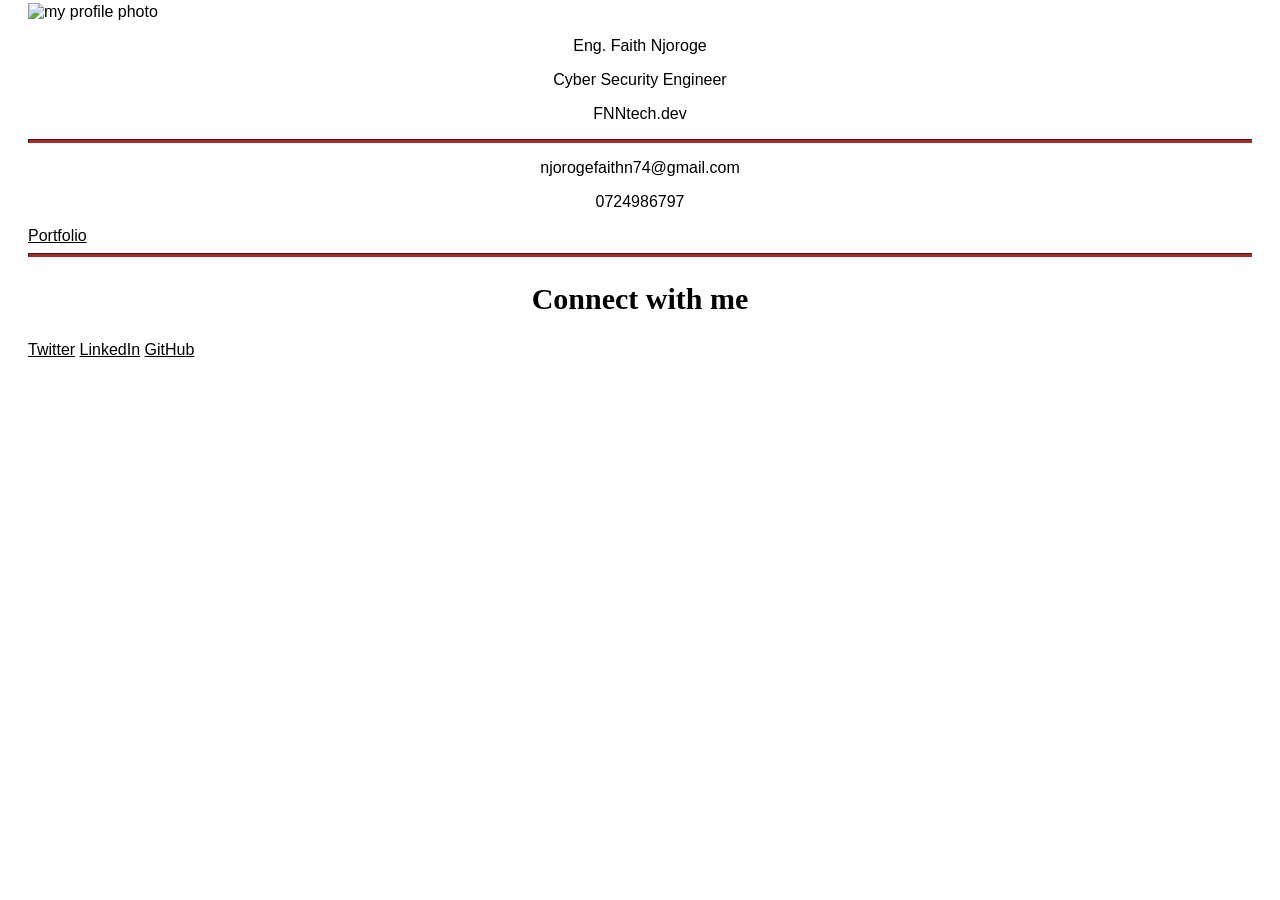
==== index.html @ f2df643b "Add initial HTML structure for business card" ====
<!DOCTYPE html>
<html lang="en">

<head>
    <meta charset="utf-8">
    <title>Business Card</title>
    <link rel="stylesheet" href="styles.css">
</head>

<body>
<div class="business-card">
    <img src="https://cdn.freecodecamp.org/curriculum/labs/flower.jpg" class="profile-image" alt="my profile photo">
    <p class="full-name">Eng. Faith Njoroge </p> 
     <p class="designation">Cyber Security Engineer</p>
      <p class="company">FNNtech.dev</p>
      <hr>
      <p>njorogefaithn74@gmail.com</p>
      <p>0724986797</p>
      <a href="https://example.com" class="portfolio-link">Portfolio</a>
      <hr>     

<div class="social-media">
<h2>Connect with me</h2>
<a href="https://twitter.com">Twitter</a>
<a href="https://linkedin.com">LinkedIn</a>
<a href="https://github.com">GitHub</a>
</div>
</div>
</body>

</html>
---- styles.css ----
body {
  background-image: url(https://cdn.freecodecamp.org/curriculum/css-cafe/beans.jpg);
  font-family: sans-serif;
  padding: 20px;
}

h1 {
  font-size: 40px;
  margin-top: 0;
  margin-bottom: 15px;
}

h2 {
  font-size: 30px;
}

.established {
  font-style: italic;
}

h1, h2, p {
  text-align: center;
}

.menu {
  width: 80%;
  background-color: burlywood;
  margin-left: auto;
  margin-right: auto;
  padding: 20px;
  max-width: 500px;
}

img {
  display: block;
  margin-left: auto;
  margin-right: auto;
margin-top:-25px;  
}

hr {
  height: 2px;
  background-color: brown;
  border-color: brown;
}

.bottom-line {
  margin-top: 25px;
}

h1, h2 {
  font-family: Impact, serif;
}

.item p {
  display: inline-block;
  margin-top: 5px;
  margin-bottom: 5px;
  font-size: 18px;
}

.flavor, .dessert {
  text-align: left;
  width: 75%;
}

.price {
  text-align: right;
  width: 25%;
}

/* FOOTER */

footer {
  font-size: 14px;
}

address {
  font-style: normal;
}

.address {
  margin-bottom: 5px;
}

a {
  color: black;
}

a:visited {
  color: black;
}

a:hover {
  color: brown;
}

a:active {
  color: brown;
}
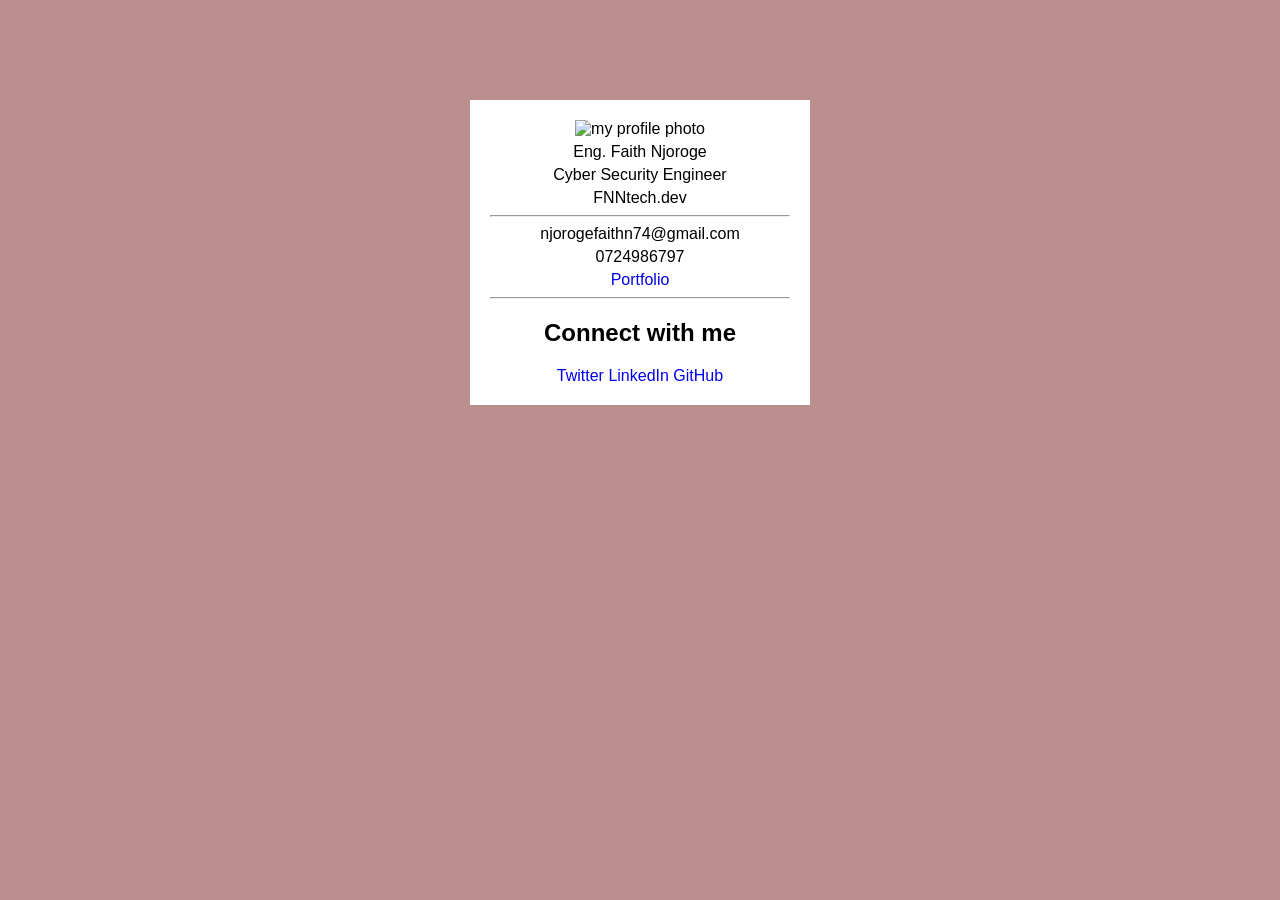
==== commit 1b81f008: "Update stylesheet link to stylesb.css" ====
--- a/index.html
+++ b/index.html
@@ -4,7 +4,7 @@
 <head>
     <meta charset="utf-8">
     <title>Business Card</title>
-    <link rel="stylesheet" href="styles.css">
+    <link rel="stylesheet" href="stylesb.css">
 </head>
 
 <body>
--- a/stylesb.css
+++ b/stylesb.css
@@ -0,0 +1,19 @@
+body{background-color: rosybrown;
+font-family: Arial, sans-serif;}
+.business-card{
+  background-color: white;
+  width: 300px;
+  padding: 20px;
+  margin: 100px auto;
+  font-size:16px;
+   text-align: center;
+} 
+.profile-image{
+  max-width:100%;
+}
+p{
+  margin:5px;
+}
+a {
+  text-decoration: none;
+}
